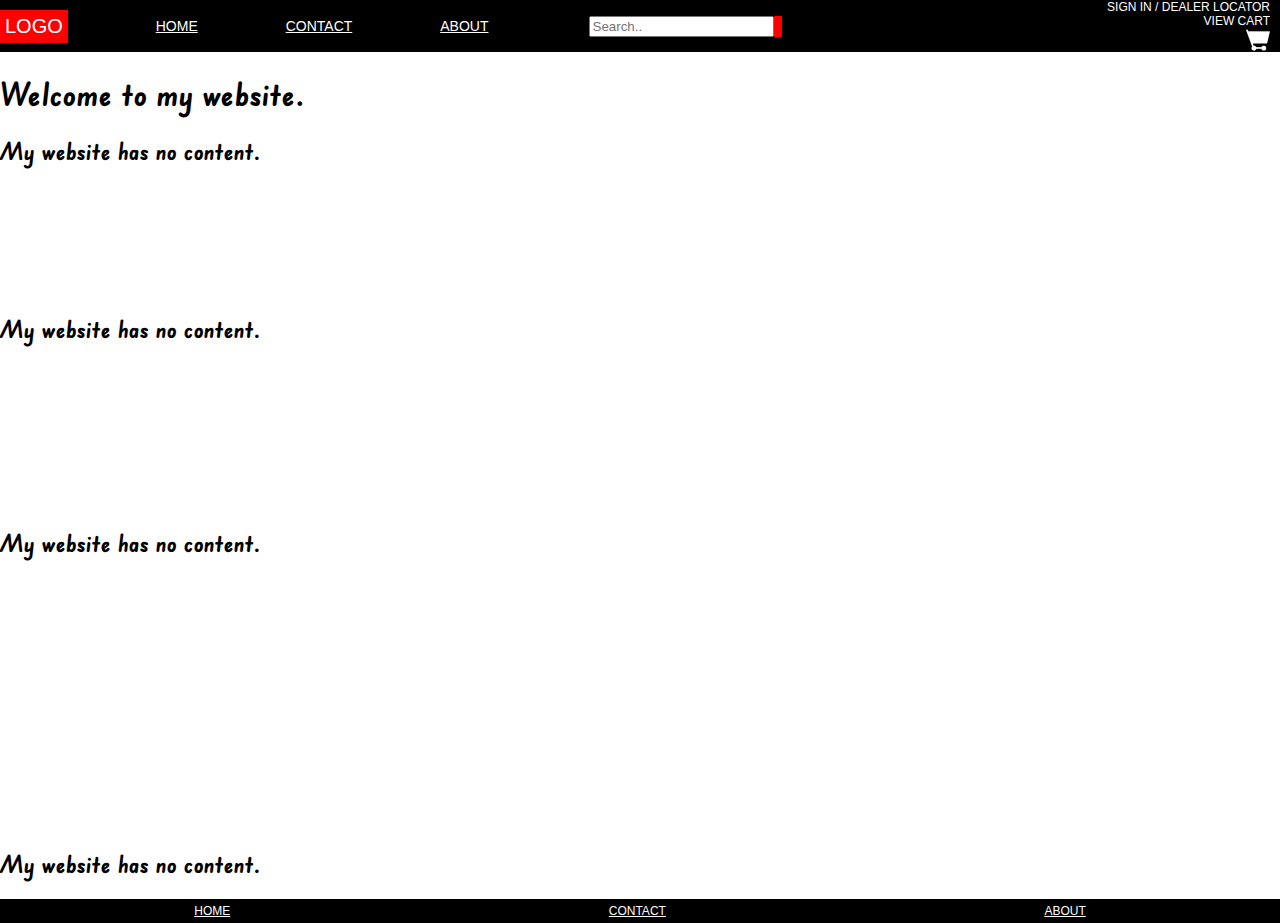
==== index.html @ f91f0894 "first commit" ====
<!DOCTYPE html>
<html lang="en">
<head>
    <meta charset="UTF-8">
    <meta http-equiv="X-UA-Compatible" content="IE=edge">
    <meta name="viewport" content="width=device-width, initial-scale=1.0">
    <title>Document</title>
    <link rel="stylesheet" href="./assets/style.css">
    <link rel="preconnect" href="https://fonts.googleapis.com"> 
    <link rel="preconnect" href="https://fonts.gstatic.com" crossorigin> 
    <link href="https://fonts.googleapis.com/css2?family=Edu+SA+Beginner&display=swap" rel="stylesheet">
</head>
<body>
    <div class="container">
        <div class="nav-left">
            <p class="logo">Logo</p>
            <a href="index.html">Home</a>
            <a href="contact.html">Contact</a>
            <a href="about.html">About</a>
        </div>
        <div class="nav-center">
            <input type="text" placeholder="Search..">
            <div class="searchIcon">
                <img class="searchIcon" src="https://openclipart.org/image/800px/svg_to_png/213239/Search-icon.png" alt="">
            </div>
        </div>
        <div class="nav-right">
            <p>Sign In / Dealer Locator</p>
            <p>View Cart</p>
            <img src="/assets/cart-8-24.png" alt=""/>
        </div>
        
    </div>

    <h1 class="googleFont">Welcome to my website.</h1>
    <h2 class="googleFont">My website has no content.</h2>
    <br>
    <br>
    <br>
    <br>
    <br>
    <br>
    <h2 class="googleFont">My website has no content.</h2>
    <br>
    <br>
    <br>
    <br>
    <br>
    <br>
    <br>
    <br>
    <h2 class="googleFont">My website has no content.</h2>
    <br>
    <br>
    <br>
    <br>
    <br>
    <br>
    <br>
    <br>
    <br>
    <br>
    <br>
    <br>
    <br>
    <br>
    <h2 class="googleFont">My website has no content.</h2>
    <footer class="footer">
        <a href="index.html">Home</a>
        <a href="contact.html">Contact</a>
        <a href="about.html">About</a>
    </footer>
</body>
</html>
---- assets/style.css ----
.container {
    font-family: Arial;
    display: flex;
}

.searchIcon {
    height: 17px;
    background-color: red;
    border: solid red 2px;
}

.nav-left {
    background-color: black;
    width: 100%;
    display: flex;
    justify-content: space-between;
    align-items: center;
    text-transform: uppercase;
    font-size: 14px;
}

.nav-center {
    background-color: black;
    display: flex;
    align-items: center;
    padding-left: 100px;
}

.nav-right {
    background-color: black;
    width: 100%;
    display: flex;
    flex-direction: column;
    justify-content: end;
    align-items: flex-end;
    padding-right: 10px;
}


.logo {
    color: white;
    font-size: 20px;
    background: red;
    padding: 5px;
  
}

a:link, :visited {
    color: white;
}

a:hover {
    color: red;
}

body {
    margin: 0;
}

.googleFont {
    font-family: 'Edu SA Beginner', cursive;
}

p {
    color: white;
    font-size: 12px;
    margin: 0;
    text-transform: uppercase;
}

.footer {
    background: black;
    bottom: 0;
    display: flex;
    justify-content: space-around;
    padding: 5px;
    font-family: Arial;
    text-transform: uppercase;
    font-size: 12px;
}
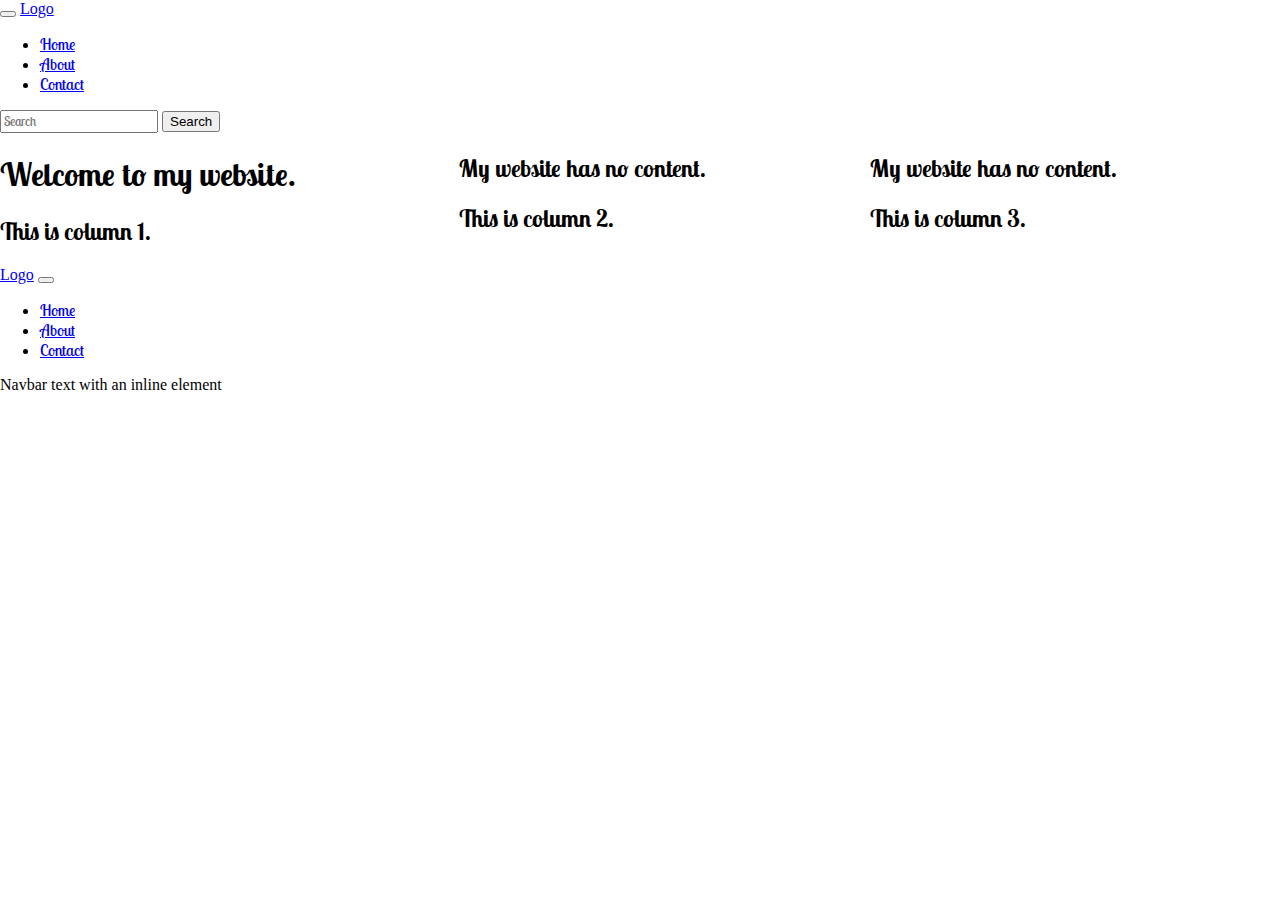
==== commit ee59da28: "initial commit" ====
--- a/index.html
+++ b/index.html
@@ -9,66 +9,88 @@
     <link rel="preconnect" href="https://fonts.googleapis.com"> 
     <link rel="preconnect" href="https://fonts.gstatic.com" crossorigin> 
     <link href="https://fonts.googleapis.com/css2?family=Edu+SA+Beginner&display=swap" rel="stylesheet">
+    <link href="https://fonts.googleapis.com/css2?family=Amarante&display=swap" rel="stylesheet">
+    <link href="https://fonts.googleapis.com/css2?family=Lobster+Two&display=swap" rel="stylesheet">
+    
+    <!-- CSS only -->
+    <link href="https://cdn.jsdelivr.net/npm/bootstrap@5.2.0-beta1/dist/css/bootstrap.min.css" rel="stylesheet" integrity="sha384-0evHe/X+R7YkIZDRvuzKMRqM+OrBnVFBL6DOitfPri4tjfHxaWutUpFmBp4vmVor" crossorigin="anonymous">
+
 </head>
 <body>
-    <div class="container">
-        <div class="nav-left">
-            <p class="logo">Logo</p>
-            <a href="index.html">Home</a>
-            <a href="contact.html">Contact</a>
-            <a href="about.html">About</a>
+
+<!--Bootstrap navbar-->
+<nav class="navbar navbar-expand-lg bg-light">
+    <div class="container-fluid">
+      <button class="navbar-toggler" type="button" data-bs-toggle="collapse" data-bs-target="#navbarTogglerDemo03" aria-controls="navbarTogglerDemo03" aria-expanded="false" aria-label="Toggle navigation">
+        <span class="navbar-toggler-icon"></span>
+      </button>
+      <a class="navbar-brand" href="#">Logo</a>
+      <div class="collapse navbar-collapse" id="navbarTogglerDemo03">
+        <ul class="navbar-nav me-auto mb-2 mb-lg-0">
+          <li class="nav-item googleFont2">
+            <a class="nav-link active" aria-current="page" href="index.html">Home</a>
+          </li>
+          <li class="nav-item googleFont2">
+            <a class="nav-link active" href="about.html">About</a>
+          </li>
+          <li class="nav-item googleFont2">
+            <a class="nav-link active" href="contact.html">Contact</a>
+          </li>
+        </ul>
+        <form class="d-flex" role="search">
+          <input class="form-control me-2  googleFont2" type="search" placeholder="Search" aria-label="Search">
+          <button class="btn btn-outline-success" type="submit">Search</button>
+        </form>
+      </div>
+    </div>
+  </nav>
+  <!--End of Bootstrap navbar-->
+
+  <!--Body Columns-->
+  <div class="container">
+        <div>   
+            
+            <h1 class="googleFont2">Welcome to my website.</h1>
+            <h2 class="googleFont2">This is column 1.</h2>
         </div>
-        <div class="nav-center">
-            <input type="text" placeholder="Search..">
-            <div class="searchIcon">
-                <img class="searchIcon" src="https://openclipart.org/image/800px/svg_to_png/213239/Search-icon.png" alt="">
-            </div>
+        <div>
+            <h2 class="googleFont2">My website has no content.</h2>
+            <h2 class="googleFont2">This is column 2.</h2>
+       
         </div>
-        <div class="nav-right">
-            <p>Sign In / Dealer Locator</p>
-            <p>View Cart</p>
-            <img src="/assets/cart-8-24.png" alt=""/>
+        <div>
+            <h2 class="googleFont2">My website has no content.</h2>
+            <h2 class="googleFont2">This is column 3.</h2>
         </div>
-        
     </div>
+  <!--End of Body Columns-->
 
-    <h1 class="googleFont">Welcome to my website.</h1>
-    <h2 class="googleFont">My website has no content.</h2>
-    <br>
-    <br>
-    <br>
-    <br>
-    <br>
-    <br>
-    <h2 class="googleFont">My website has no content.</h2>
-    <br>
-    <br>
-    <br>
-    <br>
-    <br>
-    <br>
-    <br>
-    <br>
-    <h2 class="googleFont">My website has no content.</h2>
-    <br>
-    <br>
-    <br>
-    <br>
-    <br>
-    <br>
-    <br>
-    <br>
-    <br>
-    <br>
-    <br>
-    <br>
-    <br>
-    <br>
-    <h2 class="googleFont">My website has no content.</h2>
-    <footer class="footer">
-        <a href="index.html">Home</a>
-        <a href="contact.html">Contact</a>
-        <a href="about.html">About</a>
-    </footer>
+    <!--Bootstrap footer-->
+    <nav class="navbar navbar-expand-lg sticky-bottom bg-light">
+        <div class="container-fluid">
+          <a class="navbar-brand" href="#">Logo</a>
+          <button class="navbar-toggler" type="button" data-bs-toggle="collapse" data-bs-target="#navbarText" aria-controls="navbarText" aria-expanded="false" aria-label="Toggle navigation">
+            <span class="navbar-toggler-icon"></span>
+          </button>
+          <div class="collapse navbar-collapse" id="navbarText">
+            <ul class="navbar-nav me-auto mb-2 mb-lg-0">
+              <li class="nav-item googleFont2">
+                <a class="nav-link active" aria-current="page" href="index.html">Home</a>
+              </li>
+              <li class="nav-item googleFont2">
+                <a class="nav-link" href="about.html">About</a>
+              </li>
+              <li class="nav-item googleFont2">
+                <a class="nav-link" href="Contact.html">Contact</a>
+              </li>
+            </ul>
+            <span class="navbar-text">
+              Navbar text with an inline element
+            </span>
+          </div>
+        </div>
+      </nav>
+    <!--End of Bootstrap footer-->
+
 </body>
 </html>--- a/assets/style.css
+++ b/assets/style.css
@@ -1,41 +1,37 @@
 .container {
     font-family: Arial;
-    display: flex;
+    display: grid;
+    grid-auto-flow: column;
+
+
 }
 
-.searchIcon {
-    height: 17px;
-    background-color: red;
-    border: solid red 2px;
+.container-about {
+    display: grid;
+    grid-auto-flow: column;
+
 }
 
-.nav-left {
-    background-color: black;
-    width: 100%;
-    display: flex;
-    justify-content: space-between;
-    align-items: center;
-    text-transform: uppercase;
-    font-size: 14px;
+.col-1 {
+    border: 1px solid black;
+    padding: 5px;
+    margin: 5px;
+
 }
 
-.nav-center {
-    background-color: black;
-    display: flex;
-    align-items: center;
-    padding-left: 100px;
+.col-2 {
+    border: 1px solid black;
+    padding: 5px;
+    margin: 5px;
+
 }
 
-.nav-right {
-    background-color: black;
-    width: 100%;
-    display: flex;
-    flex-direction: column;
-    justify-content: end;
-    align-items: flex-end;
-    padding-right: 10px;
+.col-3 {
+    border: 1px solid black;
+    padding: 5px;
+    margin: 5px;
+
 }
-
 
 .logo {
     color: white;
@@ -45,9 +41,6 @@
   
 }
 
-a:link, :visited {
-    color: white;
-}
 
 a:hover {
     color: red;
@@ -61,6 +54,10 @@
     font-family: 'Edu SA Beginner', cursive;
 }
 
+.googleFont2 {
+    font-family: 'Lobster Two', cursive;
+}
+
 p {
     color: white;
     font-size: 12px;
@@ -68,13 +65,4 @@
     text-transform: uppercase;
 }
 
-.footer {
-    background: black;
-    bottom: 0;
-    display: flex;
-    justify-content: space-around;
-    padding: 5px;
-    font-family: Arial;
-    text-transform: uppercase;
-    font-size: 12px;
-}+
